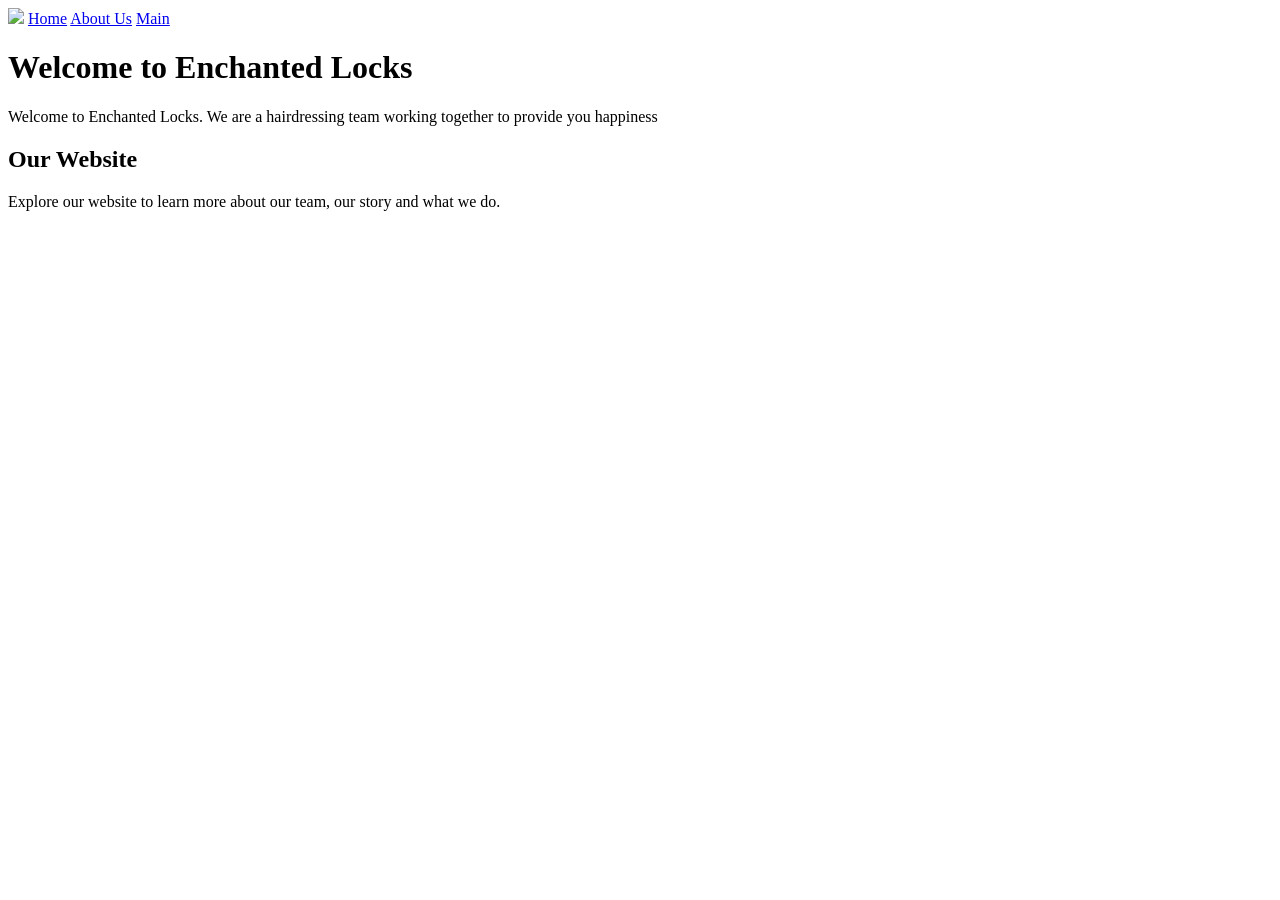
==== index.html @ 0422bd99 "I am doing a website about a hairdresser salon" ====
<!DOCTYPE html>

<html> 
    <head> 
        <title> My Website - Home </title> 
    </head>

<body>
    <img src = "Photo by Nataliya Vaitkevich from Pexels: https://www.pexels.com/photo/black-and-white-hair-brush-8468143/>"

<nav>
    <a href = "index.html">Home</a>
    <a href = <about.html>About Us</a>
    <a href = "main.html">Main</a>
</nav>

<h1>Welcome to Enchanted Locks</h1>

<p>Welcome to Enchanted Locks. We are a hairdressing team working together to provide you happiness</p>

<h2>Our Website</h2>

<p>Explore our website to learn more about our team, our story and what we do.</p>

<img scr= "Photo by pedro furtado from Pexels: https://www.pexels.com/photo/professional-hair-stylist-with-diverse-models-29096366/>"

</body>
</html>
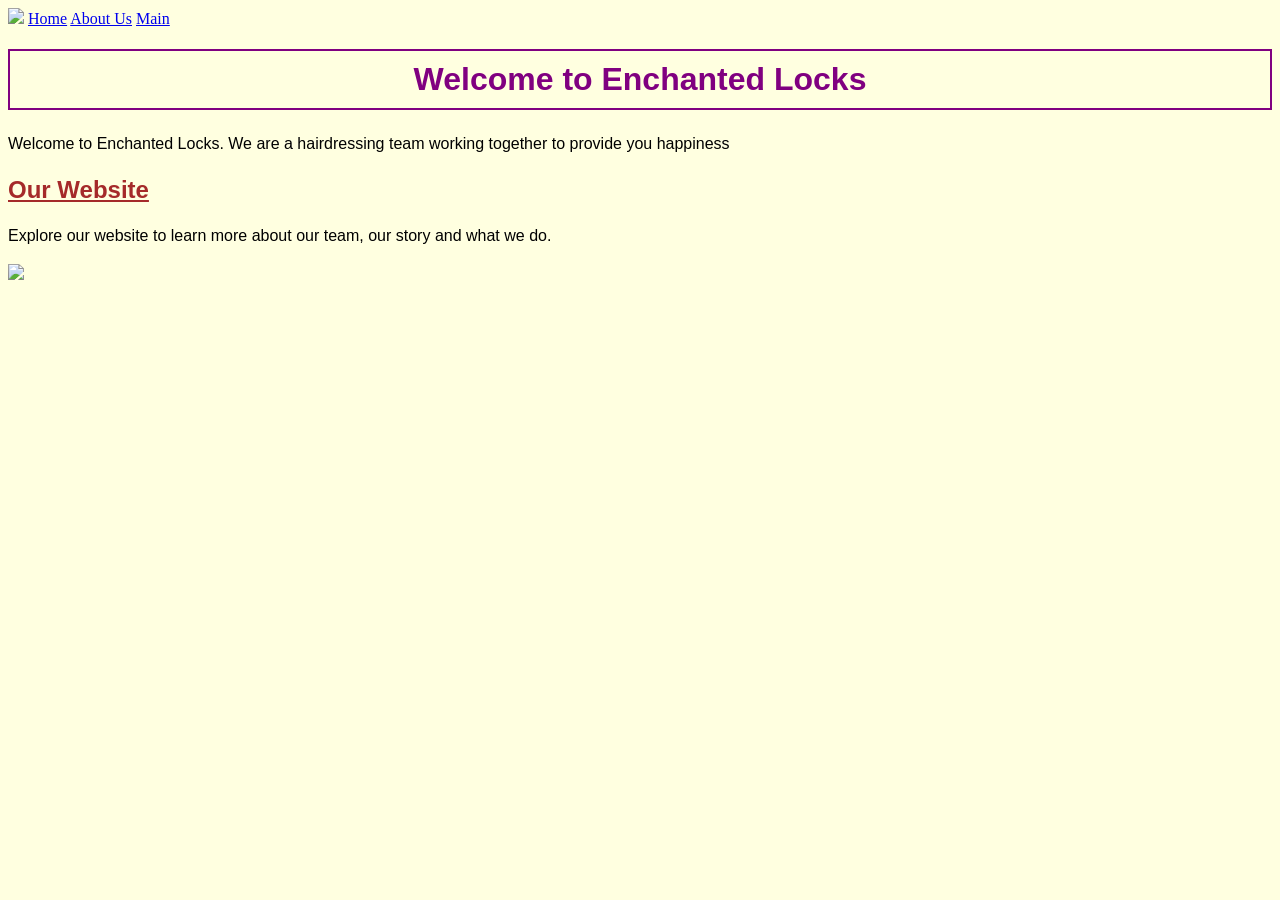
==== commit b9adc203: "Today I did the colouring for the website by using style.css" ====
--- a/index.html
+++ b/index.html
@@ -3,6 +3,7 @@
 <html> 
     <head> 
         <title> My Website - Home </title> 
+        <link rel="stylesheet" href="style.css"
     </head>
 
 <body>
@@ -22,7 +23,7 @@
 
 <p>Explore our website to learn more about our team, our story and what we do.</p>
 
-<img scr= "Photo by pedro furtado from Pexels: https://www.pexels.com/photo/professional-hair-stylist-with-diverse-models-29096366/>"
+<img src = "Photo by pedro furtado from Pexels: https://www.pexels.com/photo/professional-hair-stylist-with-diverse-models-29096366/>"
 
 </body>
 </html>
--- a/style.css
+++ b/style.css
@@ -0,0 +1,72 @@
+nav {
+    background-color: pink;
+    padding: 10px;
+}
+
+nav a {
+    color: purple;
+    margin-right: 15px;
+}
+
+h1{
+    text-align: center;
+}
+
+p{
+    font-size: 18px;
+}
+
+body{
+    background-color: lightpink;
+}
+
+h1{
+    color: purple;
+    text-align: center;
+}
+
+h2{
+    color: darkred;
+}
+
+p{
+    font-size: 18px;
+}
+
+h1{
+    font-family: Arial;
+    border: 2px solid purple;
+    padding: 10px;
+}
+
+h2{
+    font-family:Arial;
+    text-decoration: underline;
+}
+
+h3{
+    color: darksalmon;
+}
+
+p{
+    line-height: 1.5;
+}
+
+body{
+    background-color: lightyellow;
+}
+
+h1{
+    text-align: center;
+    font-size: 32px;
+}
+
+h2{
+    color: brown;
+    text-decoration: underline;
+}
+
+p{
+    font-family: Arial;
+    font-size: 16px;
+}
